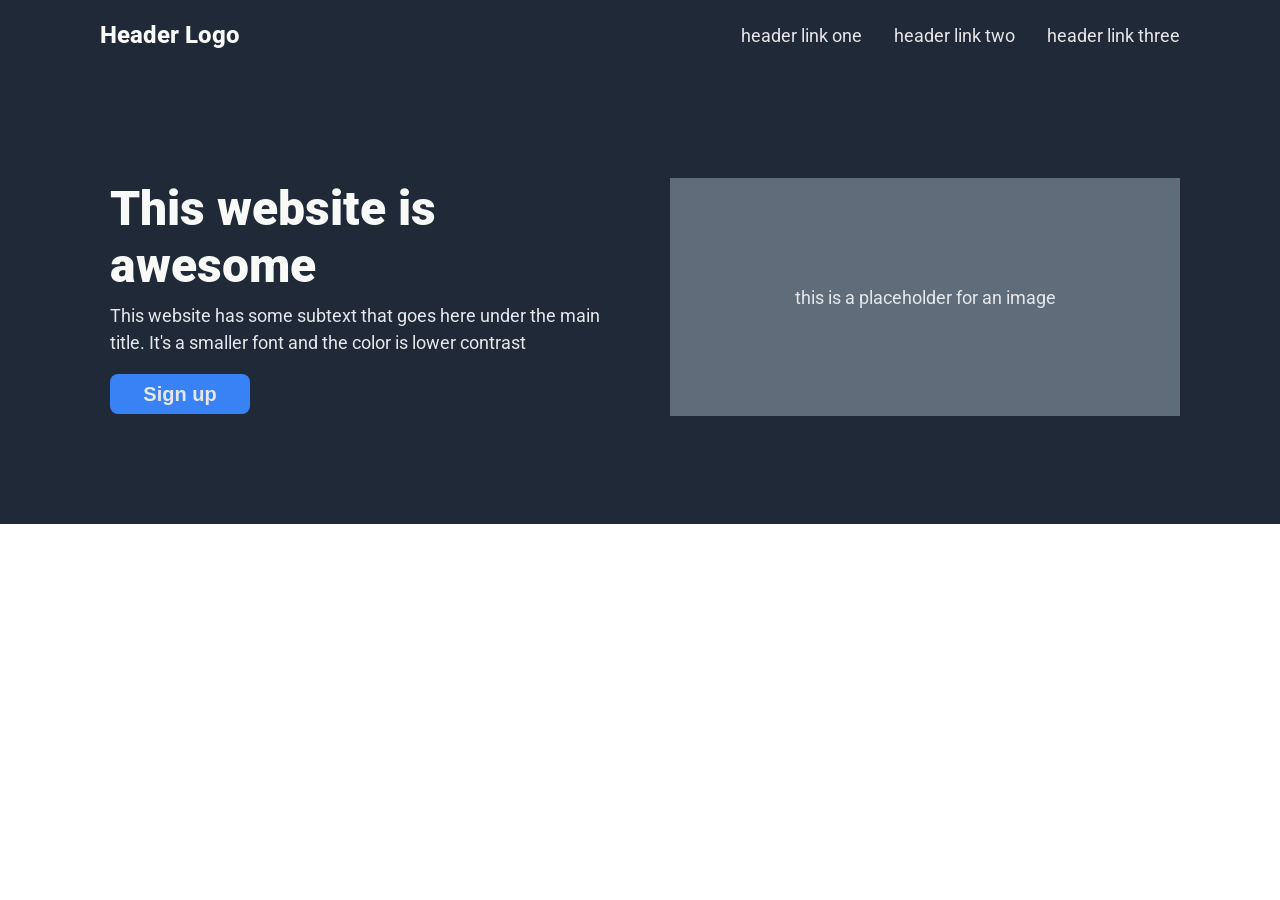
==== index.html @ b1b538ef "Initial build" ====
<!doctype html>
<html lang="en">
  <head>
    <meta charset="UTF-8" />
    <meta name="viewport" content="width=device-width, initial-scale=1.0" />
    <link rel="preconnect" href="https://fonts.googleapis.com" />
    <link rel="preconnect" href="https://fonts.gstatic.com" crossorigin />
    <link
      href="https://fonts.googleapis.com/css2?family=Roboto:ital,wght@0,100..900;1,100..900&display=swap"
      rel="stylesheet"
    />
    <link rel="stylesheet" href="styles.css" />
    <title>Landing Page</title>
  </head>
  <body>
    <div class="top">
      <div class="header">
        <div class="header-logo">Header Logo</div>
        <div class="header-links">
          <div class="header-link">header link one</div>
          <div class="header-link">header link two</div>
          <div class="header-link">header link three</div>
        </div>
      </div>
      <div class="hero">
        <div class="hero-text">
          <div class="hero-main-text">This website is awesome</div>
          <div class="hero-secondary-text">
            This website has some subtext that goes here under the main title.
            It's a smaller font and the color is lower contrast
          </div>
          <div class="hero-signup-button"><button>Sign up</button></div>
        </div>
        <div class="hero-image hero-secondary-text">
          this is a placeholder for an image
        </div>
      </div>
    </div>
  </body>
</html>
---- styles.css ----
body {
  margin: 0;
  padding: 0;
  font-family: Roboto, Arial, sans-serif;
}

div {
  /* uncomment to see flexbox layout */
  /* border: 2px solid gray; */
  border: none;
}

button {
  border: none;
  background: none;
  outline: none;
  background-color: #3882f6;
  color: #e5e7eb;
  border-radius: 8px;
  padding: 4px 24px;
  width: 140px;
  height: 40px;
  font-size: 20px;
  font-weight: 600;
}

.top {
  background-color: #1f2937;
}

.header {
  display: flex;
  justify-content: center;
  align-items: center;
  height: 70px;
}

.header-logo {
  flex-basis: 40%;
  font-size: 24px;
  font-weight: 800;
  color: #f9faf8;
  padding-left: 100px;
}

.header-links {
  display: flex;
  justify-content: flex-end;
  flex-basis: 50%;
  gap: 2em;
  padding-right: 100px;
}

.header-link {
  color: #e5e5e5;
  font-size: 18px;
}

.hero {
  display: flex;
  flex: 1;
  justify-content: space-around;
  padding: 100px;
}

.hero-text {
  display: flex;
  flex-direction: column;
  flex-basis: 50%;
  padding: 10px 50px 10px 10px;
}

.hero-main-text {
  font-size: 48px;
  font-weight: 900;
  color: #f9faf8;
}

.hero-secondary-text {
  font-size: 18px;
  line-height: 1.5;
  color: #e5e7eb;
  margin: 8px 0px;
}

.hero-signup-button {
  padding-top: 10px;
}

.hero-image {
  display: flex;
  flex-basis: 50%;
  justify-content: center;
  align-items: center;
  border: none;
  background-color: #5f6c7a;
}
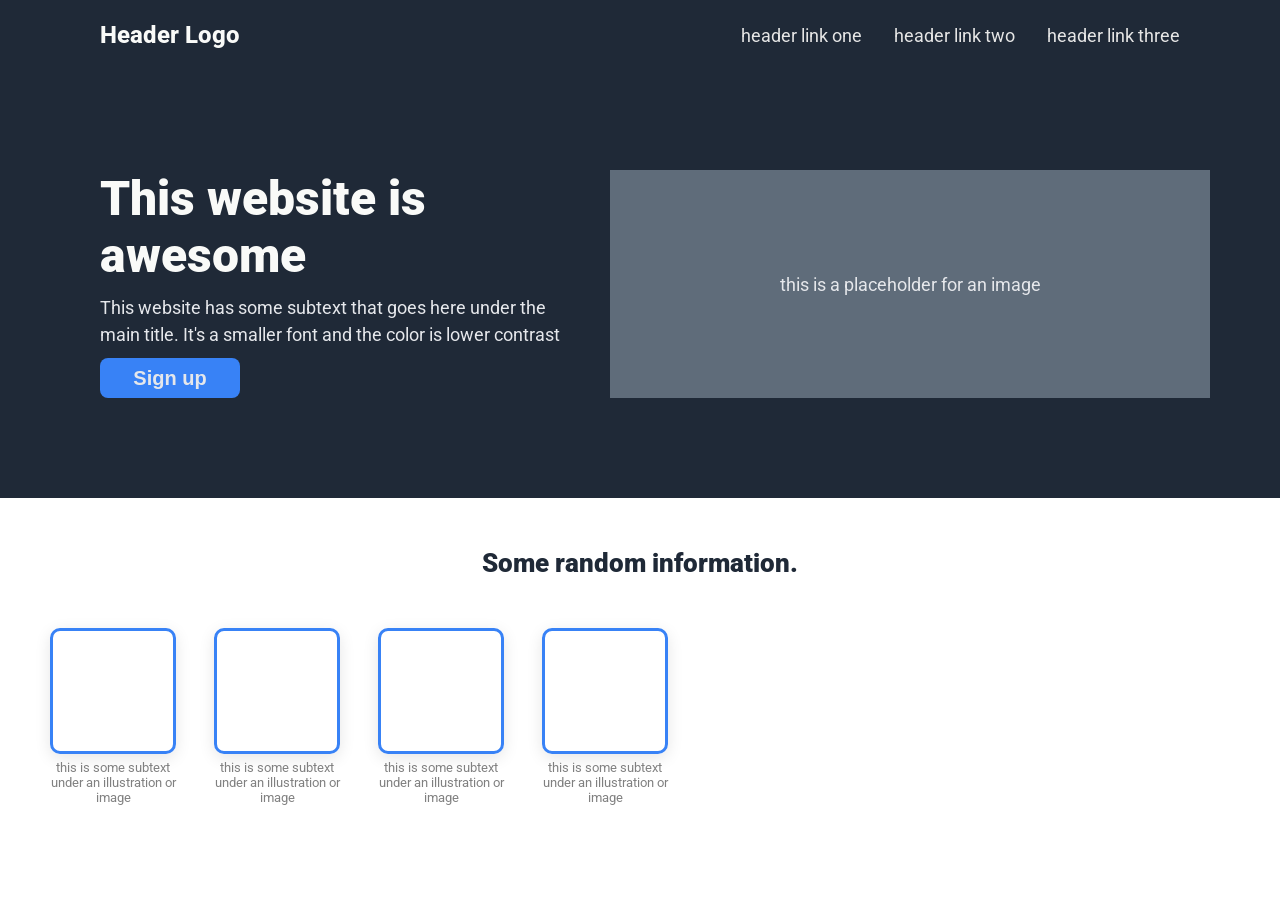
==== commit 4499f7bb: "Update upper-mid-section" ====
--- a/index.html
+++ b/index.html
@@ -13,26 +13,57 @@
     <title>Landing Page</title>
   </head>
   <body>
-    <div class="top">
-      <div class="header">
-        <div class="header-logo">Header Logo</div>
-        <div class="header-links">
-          <div class="header-link">header link one</div>
-          <div class="header-link">header link two</div>
-          <div class="header-link">header link three</div>
+    <div class="content">
+      <div class="top-section">
+        <div class="header">
+          <div class="header-logo">Header Logo</div>
+          <div class="header-links">
+            <div class="header-link">header link one</div>
+            <div class="header-link">header link two</div>
+            <div class="header-link">header link three</div>
+          </div>
+        </div>
+        <div class="hero">
+          <div class="hero-text">
+            <div class="hero-main-text">This website is awesome</div>
+            <div class="hero-secondary-text">
+              This website has some subtext that goes here under the main title.
+              It's a smaller font and the color is lower contrast
+            </div>
+            <div class="hero-signup-button"><button>Sign up</button></div>
+          </div>
+          <div class="hero-image hero-secondary-text">
+            this is a placeholder for an image
+          </div>
         </div>
       </div>
-      <div class="hero">
-        <div class="hero-text">
-          <div class="hero-main-text">This website is awesome</div>
-          <div class="hero-secondary-text">
-            This website has some subtext that goes here under the main title.
-            It's a smaller font and the color is lower contrast
+      <div class="upper-mid-section">
+        <div class="upper-mid-title">Some random information.</div>
+        <div class="upper-mid-items">
+          <div class="upper-mid-item">
+            <div class="upper-mid-image"></div>
+            <div class="upper-mid-subtext">
+              this is some subtext under an illustration or image
+            </div>
           </div>
-          <div class="hero-signup-button"><button>Sign up</button></div>
-        </div>
-        <div class="hero-image hero-secondary-text">
-          this is a placeholder for an image
+          <div class="upper-mid-item">
+            <div class="upper-mid-image"></div>
+            <div class="upper-mid-subtext">
+              this is some subtext under an illustration or image
+            </div>
+          </div>
+          <div class="upper-mid-item">
+            <div class="upper-mid-image"></div>
+            <div class="upper-mid-subtext">
+              this is some subtext under an illustration or image
+            </div>
+          </div>
+          <div class="upper-mid-item">
+            <div class="upper-mid-image"></div>
+            <div class="upper-mid-subtext">
+              this is some subtext under an illustration or image
+            </div>
+          </div>
         </div>
       </div>
     </div>
--- a/styles.css
+++ b/styles.css
@@ -1,13 +1,14 @@
+/* * {
+  border: 1px solid purple;
+} */
+
 body {
   margin: 0;
   padding: 0;
   font-family: Roboto, Arial, sans-serif;
-}
-
-div {
-  /* uncomment to see flexbox layout */
-  /* border: 2px solid gray; */
-  border: none;
+  display: flex;
+  flex: 0 0 1500px;
+  justify-content: center;
 }
 
 button {
@@ -24,19 +25,18 @@
   font-weight: 600;
 }
 
-.top {
+.top-section {
   background-color: #1f2937;
 }
 
 .header {
   display: flex;
-  justify-content: center;
+  justify-content: space-between;
   align-items: center;
   height: 70px;
 }
 
 .header-logo {
-  flex-basis: 40%;
   font-size: 24px;
   font-weight: 800;
   color: #f9faf8;
@@ -45,8 +45,6 @@
 
 .header-links {
   display: flex;
-  justify-content: flex-end;
-  flex-basis: 50%;
   gap: 2em;
   padding-right: 100px;
 }
@@ -58,16 +56,16 @@
 
 .hero {
   display: flex;
-  flex: 1;
-  justify-content: space-around;
+  justify-content: space-between;
   padding: 100px;
+  gap: 50px;
 }
 
 .hero-text {
   display: flex;
   flex-direction: column;
-  flex-basis: 50%;
-  padding: 10px 50px 10px 10px;
+  flex: 0 0 460px;
+  gap: 10px;
 }
 
 .hero-main-text {
@@ -80,18 +78,55 @@
   font-size: 18px;
   line-height: 1.5;
   color: #e5e7eb;
-  margin: 8px 0px;
-}
-
-.hero-signup-button {
-  padding-top: 10px;
 }
 
 .hero-image {
   display: flex;
-  flex-basis: 50%;
+  flex: 0 0 600px;
   justify-content: center;
   align-items: center;
-  border: none;
   background-color: #5f6c7a;
 }
+
+.upper-mid-section {
+  display: flex;
+  flex-direction: column;
+  justify-content: center;
+  align-items: center;
+  gap: 50px;
+  padding: 50px;
+}
+
+.upper-mid-title {
+  font-size: 26px;
+  font-weight: 900;
+  color: #1f2937;
+}
+
+.upper-mid-items {
+  display: flex;
+  gap: 38px;
+}
+
+.upper-mid-item {
+  display: flex;
+  flex: 0 0 100px;
+  flex-direction: column;
+  justify-content: center;
+  align-items: center;
+  gap: 6px;
+}
+
+.upper-mid-image {
+  width: 120px;
+  height: 120px;
+  border: 3px solid #3882f6;
+  border-radius: 10px;
+  box-shadow: 0 4px 16px rgba(0, 0, 0, 0.1); /* The drop shadow that makes it "float" */
+}
+
+.upper-mid-subtext {
+  font-size: smaller;
+  text-align: center;
+  color: gray;
+}
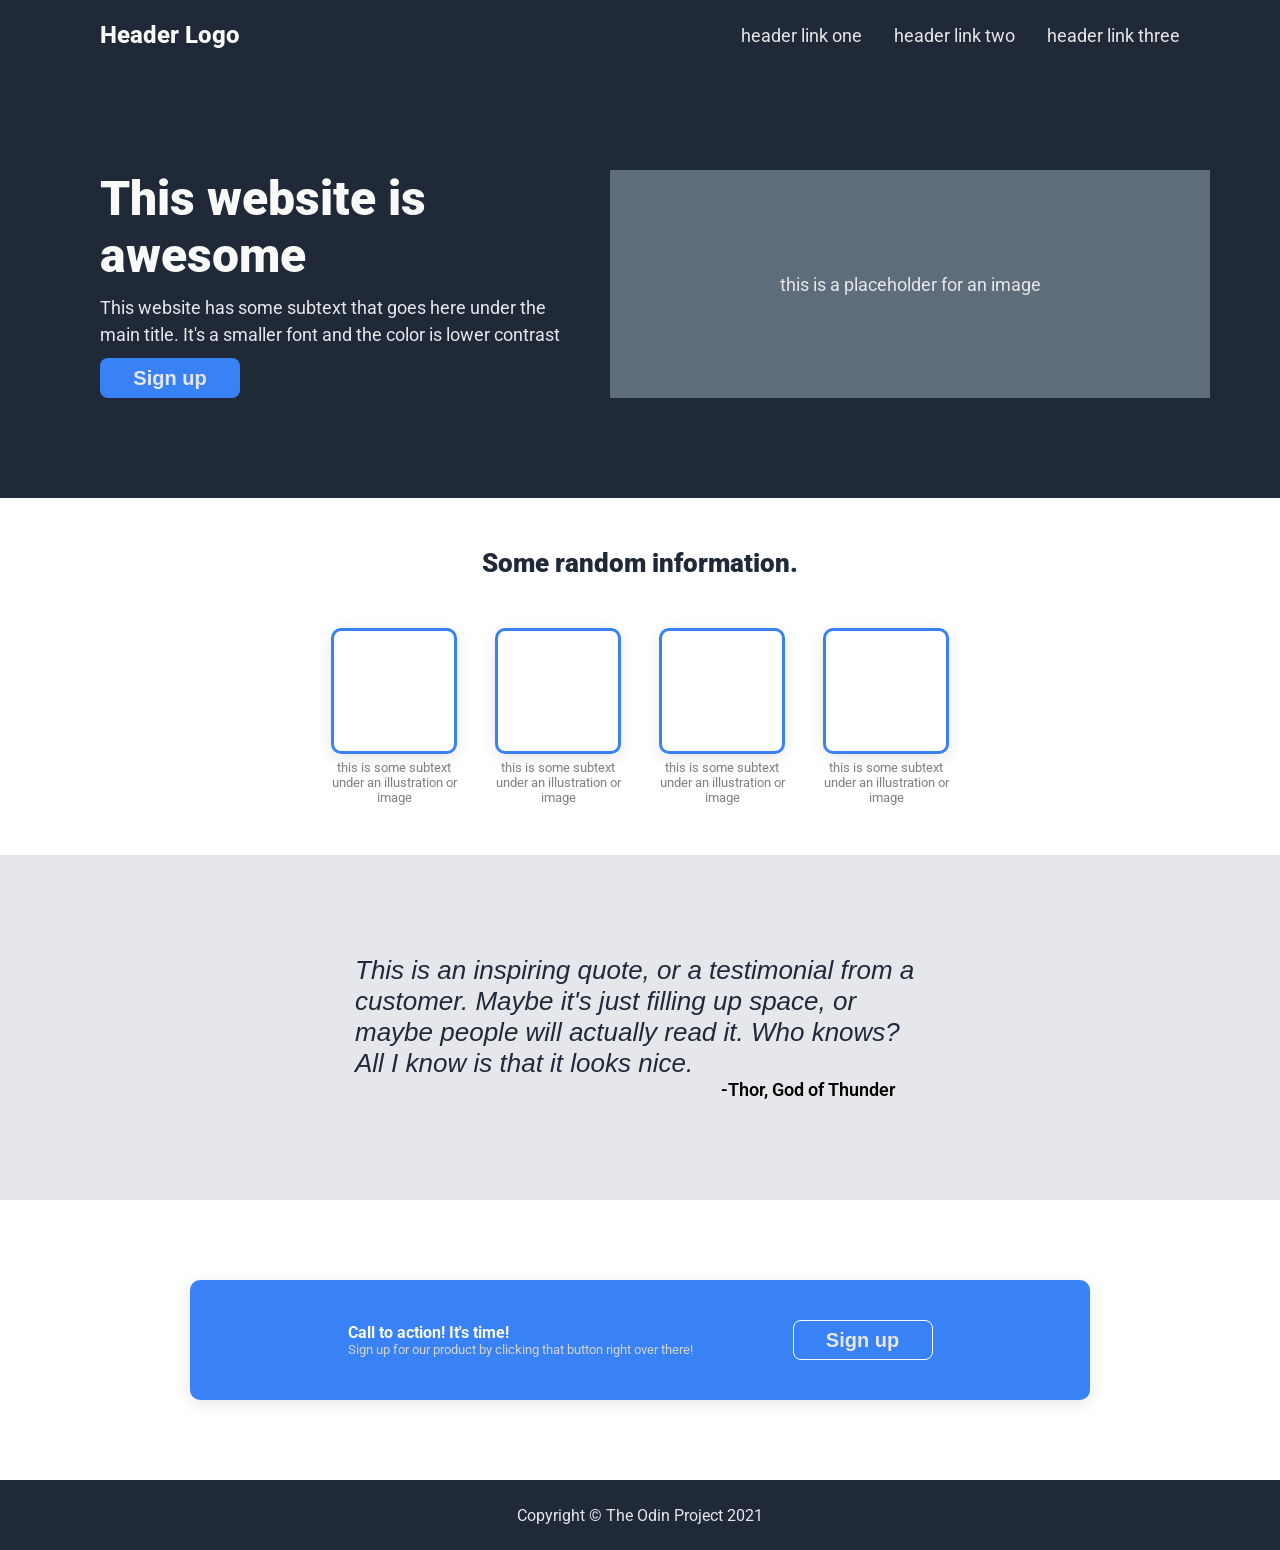
==== commit e7064548: "Complete landing page project" ====
--- a/index.html
+++ b/index.html
@@ -66,6 +66,32 @@
           </div>
         </div>
       </div>
+      <div class="mid-section">
+        <div class="quote">
+          <div class="quote-text">
+            This is an inspiring quote, or a testimonial from a customer. Maybe
+            it's just filling up space, or maybe people will actually read it.
+            Who knows? All I know is that it looks nice.
+          </div>
+          <div class="quote-author">-Thor, God of Thunder</div>
+        </div>
+      </div>
+      <div class="lower-mid-section">
+        <div class="call-to-action">
+          <div class="call-to-action-text">
+            <div class="call-to-action-main-text">
+              Call to action! It's time!
+            </div>
+            <div class="call-to-action-subtext">
+              Sign up for our product by clicking that button right over there!
+            </div>
+          </div>
+          <button>Sign up</button>
+        </div>
+      </div>
+      <div class="bottom-section">
+        <div class="footer">Copyright © The Odin Project 2021</div>
+      </div>
     </div>
   </body>
 </html>
--- a/styles.css
+++ b/styles.css
@@ -1,6 +1,7 @@
-/* * {
-  border: 1px solid purple;
-} */
+* {
+  /* border: 1px solid transparent; */
+  /* border: 1px solid rebeccapurple; */
+}
 
 body {
   margin: 0;
@@ -105,6 +106,7 @@
 
 .upper-mid-items {
   display: flex;
+  justify-content: center;
   gap: 38px;
 }
 
@@ -130,3 +132,75 @@
   text-align: center;
   color: gray;
 }
+
+.mid-section {
+  background-color: #e5e7eb;
+  display: flex;
+  justify-content: center;
+}
+
+.quote {
+  font-size: 36px;
+  width: 570px;
+  margin-top: 100px;
+  margin-bottom: 100px;
+}
+
+.quote-text {
+  font-size: 26px;
+  font-style: italic;
+  font-weight: 300;
+  color: #1f2937;
+}
+
+.quote-author {
+  font-size: 18px;
+  font-weight: 600;
+  text-align: right;
+  padding-right: 30px;
+}
+
+.lower-mid-section {
+  display: flex;
+  justify-content: center;
+}
+
+.call-to-action {
+  margin-top: 80px;
+  margin-bottom: 80px;
+  width: 900px;
+  background-color: #3882f6;
+  color: #f9faf8;
+  height: 120px;
+  display: flex;
+  justify-content: center;
+  align-items: center;
+  border-radius: 10px;
+  box-shadow: 0 4px 16px rgba(0, 0, 0, 0.1);
+  gap: 100px;
+}
+
+.call-to-action-main-text {
+  font-weight: bold;
+}
+
+.call-to-action-subtext {
+  font-size: small;
+  color: lightgray;
+}
+
+.call-to-action button {
+  border: 1px solid white;
+}
+
+.bottom-section {
+  background-color: #1f2937;
+  color: #e5e7eb;
+}
+
+.footer {
+  display: flex;
+  justify-content: center;
+  align-items: center;
+  height: 70px;
+}
